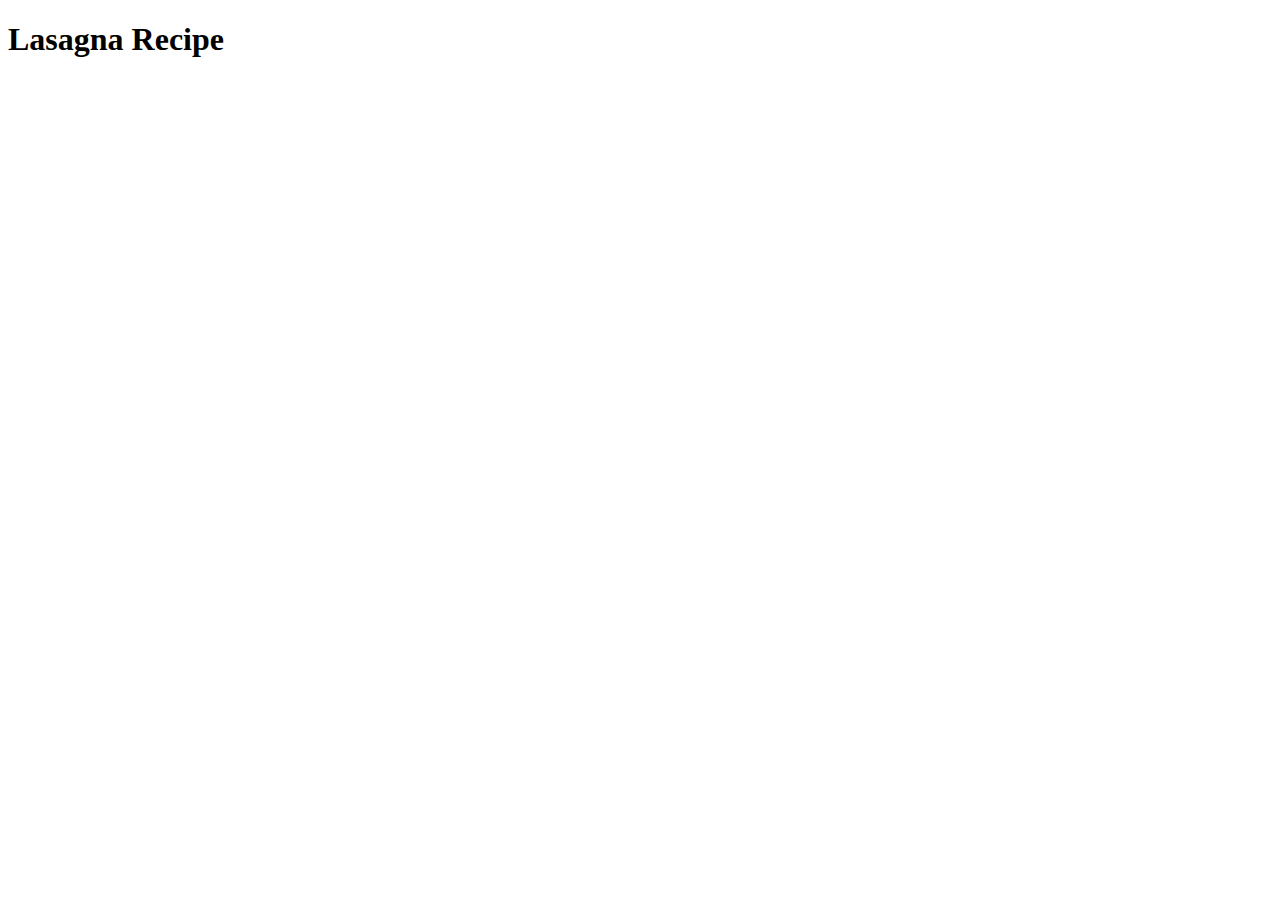
==== recipes/lasagna.html @ 29f478db "Create recipes directory and lasagna.html file" ====
<!DOCTYPE html>
<html lang="en">
<head>
    <meta charset="UTF-8">
    <meta name="viewport" content="width=device-width, initial-scale=1.0">
    <title>Lasagna Recipe</title>
</head>
<body>
    <h1>Lasagna Recipe</h1>
</body>
</html>
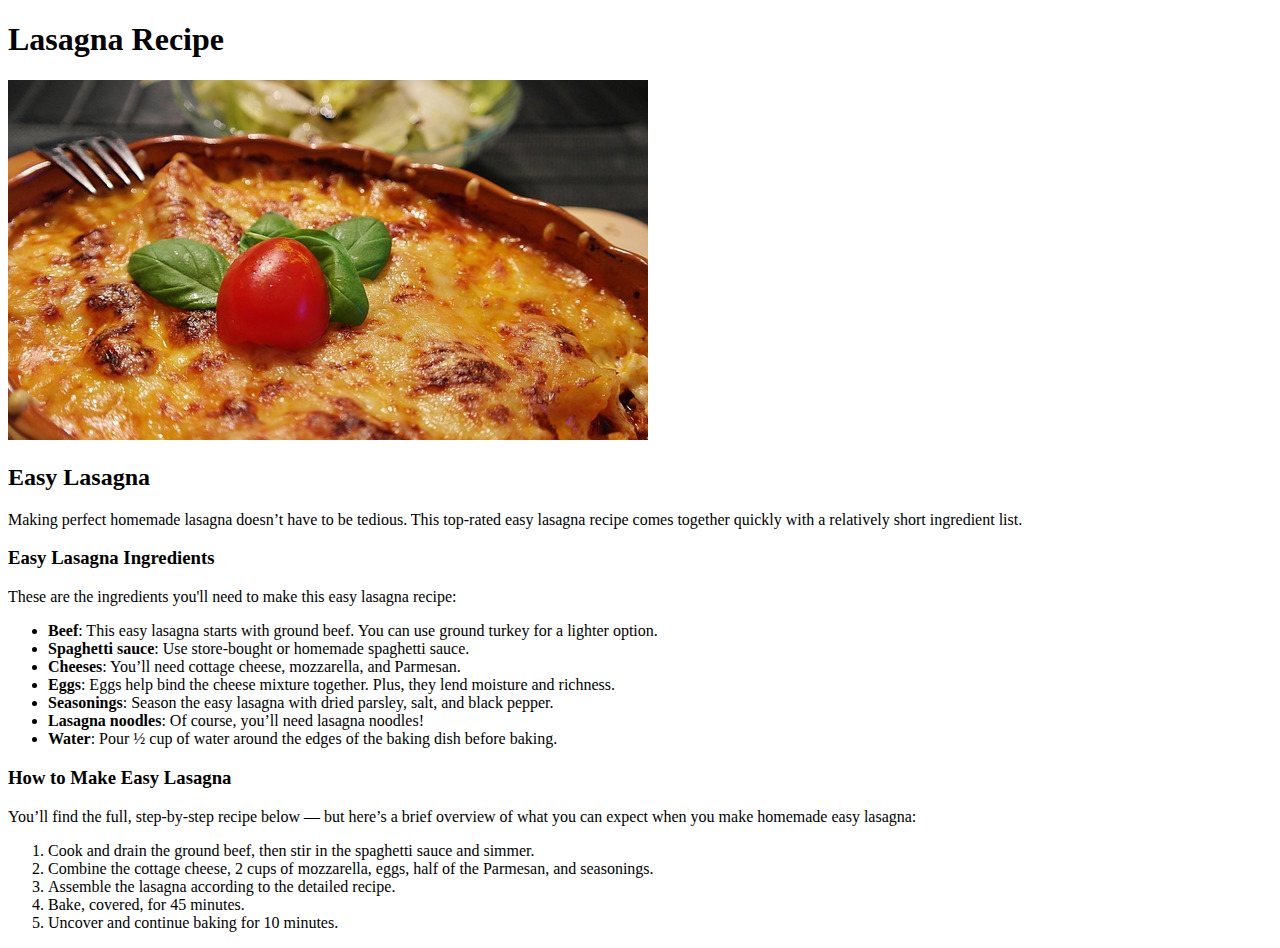
==== commit a2de7354: "Add lasagna page content and image" ====
--- a/recipes/lasagna.html
+++ b/recipes/lasagna.html
@@ -1,11 +1,75 @@
 <!DOCTYPE html>
 <html lang="en">
-<head>
-    <meta charset="UTF-8">
-    <meta name="viewport" content="width=device-width, initial-scale=1.0">
+  <head>
+    <meta charset="UTF-8" />
+    <meta name="viewport" content="width=device-width, initial-scale=1.0" />
     <title>Lasagna Recipe</title>
-</head>
-<body>
+  </head>
+  <body>
     <h1>Lasagna Recipe</h1>
-</body>
-</html>+
+    <img
+      src="../img/lasagna_640x360.jpg"
+      alt="Lasagna Dish"
+      width="640"
+      height="360"
+    />
+    <h2>Easy Lasagna</h2>
+    <p>
+      Making perfect homemade lasagna doesn’t have to be tedious. This top-rated
+      easy lasagna recipe comes together quickly with a relatively short
+      ingredient list.
+    </p>
+    <h3>Easy Lasagna Ingredients</h3>
+    <p>
+      These are the ingredients you'll need to make this easy lasagna recipe:
+    </p>
+    <ul>
+      <li>
+        <strong>Beef</strong>: This easy lasagna starts with ground beef. You
+        can use ground turkey for a lighter option.
+      </li>
+      <li>
+        <strong>Spaghetti sauce</strong>: Use store-bought or homemade spaghetti
+        sauce.
+      </li>
+      <li>
+        <strong>Cheeses</strong>: You’ll need cottage cheese, mozzarella, and
+        Parmesan.
+      </li>
+      <li>
+        <strong>Eggs</strong>: Eggs help bind the cheese mixture together. Plus,
+        they lend moisture and richness.
+      </li>
+      <li>
+        <strong>Seasonings</strong>: Season the easy lasagna with dried parsley,
+        salt, and black pepper.
+      </li>
+      <li>
+        <strong>Lasagna noodles</strong>: Of course, you’ll need lasagna
+        noodles!
+      </li>
+      <li>
+        <strong>Water</strong>: Pour ½ cup of water around the edges of the
+        baking dish before baking.
+      </li>
+    </ul>
+    <h3>How to Make Easy Lasagna</h3>
+    <p>
+      You’ll find the full, step-by-step recipe below — but here’s a brief
+      overview of what you can expect when you make homemade easy lasagna:
+    </p>
+    <ol>
+        <li>Cook and drain the ground beef, then stir in the spaghetti sauce and simmer. 
+        </li>
+        <li>Combine the cottage cheese, 2 cups of mozzarella, eggs, half of the Parmesan, and seasonings.
+        </li>
+        <li>Assemble the lasagna according to the detailed recipe.
+        </li>
+        <li>Bake, covered, for 45 minutes. 
+        </li>
+        <li>Uncover and continue baking for 10 minutes. 
+        </li>
+    </ol>
+  </body>
+</html>
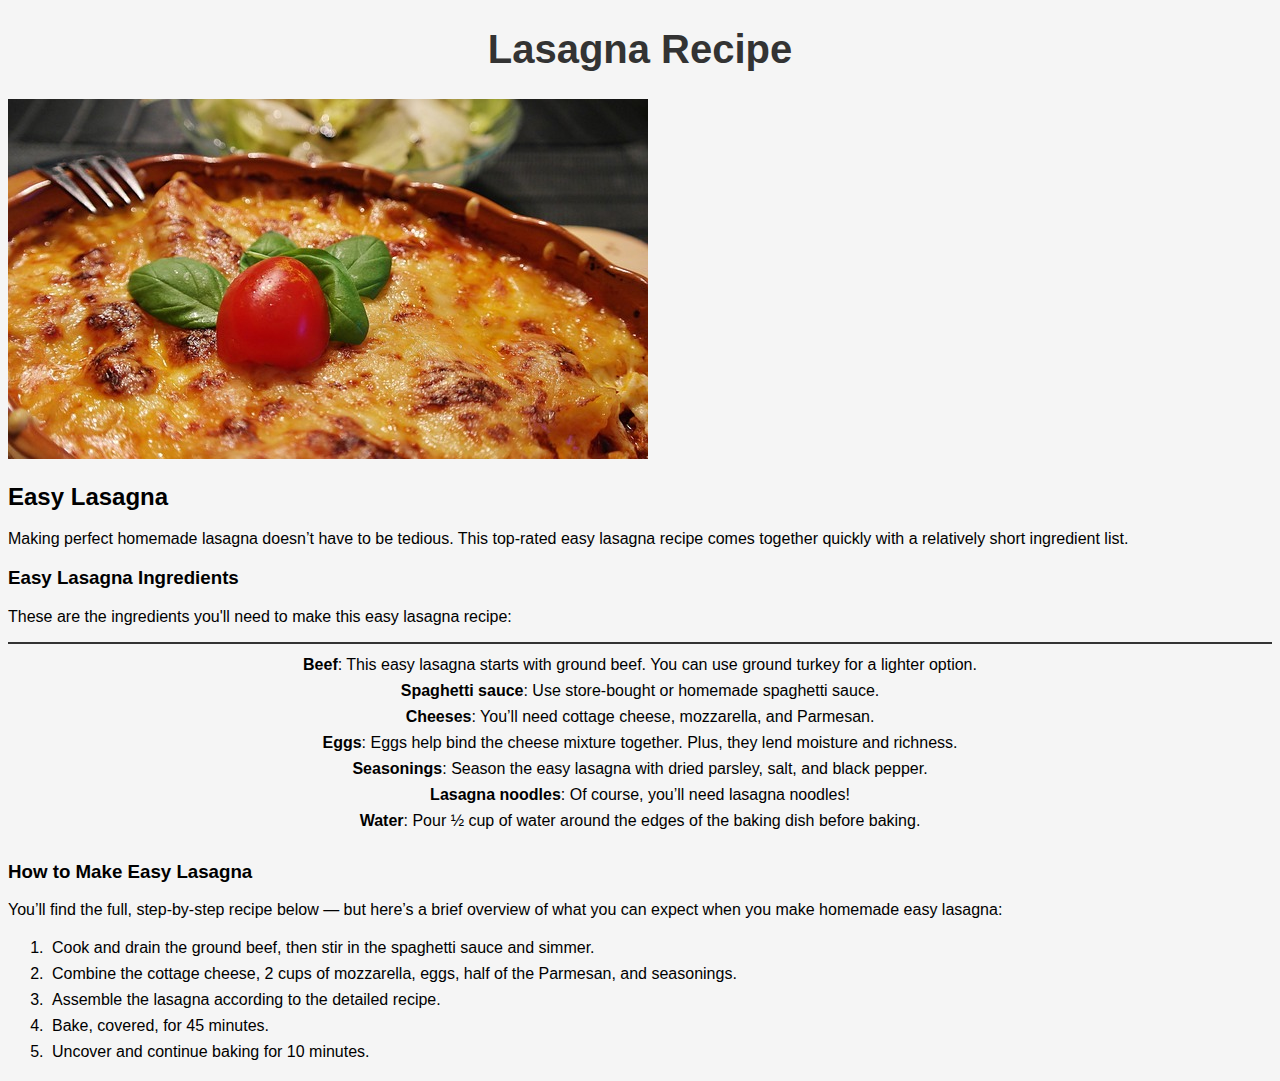
==== commit 7d227395: "Add CSS file to project" ====
--- a/recipes/lasagna.html
+++ b/recipes/lasagna.html
@@ -1,9 +1,10 @@
 <!DOCTYPE html>
 <html lang="en">
   <head>
-    <meta charset="UTF-8" />
-    <meta name="viewport" content="width=device-width, initial-scale=1.0" />
+    <meta charset="UTF-8" >
+    <meta name="viewport" content="width=device-width, initial-scale=1.0" >
     <title>Lasagna Recipe</title>
+    <link rel="stylesheet" href="../style.css">
   </head>
   <body>
     <h1>Lasagna Recipe</h1>
@@ -13,7 +14,7 @@
       alt="Lasagna Dish"
       width="640"
       height="360"
-    />
+    >
     <h2>Easy Lasagna</h2>
     <p>
       Making perfect homemade lasagna doesn’t have to be tedious. This top-rated
@@ -60,16 +61,17 @@
       overview of what you can expect when you make homemade easy lasagna:
     </p>
     <ol>
-        <li>Cook and drain the ground beef, then stir in the spaghetti sauce and simmer. 
-        </li>
-        <li>Combine the cottage cheese, 2 cups of mozzarella, eggs, half of the Parmesan, and seasonings.
-        </li>
-        <li>Assemble the lasagna according to the detailed recipe.
-        </li>
-        <li>Bake, covered, for 45 minutes. 
-        </li>
-        <li>Uncover and continue baking for 10 minutes. 
-        </li>
+      <li>
+        Cook and drain the ground beef, then stir in the spaghetti sauce and
+        simmer.
+      </li>
+      <li>
+        Combine the cottage cheese, 2 cups of mozzarella, eggs, half of the
+        Parmesan, and seasonings.
+      </li>
+      <li>Assemble the lasagna according to the detailed recipe.</li>
+      <li>Bake, covered, for 45 minutes.</li>
+      <li>Uncover and continue baking for 10 minutes.</li>
     </ol>
   </body>
 </html>
--- a/style.css
+++ b/style.css
@@ -0,0 +1,38 @@
+/* GENERAL STYLES */
+
+body {
+    font-family: Verdana, Geneva, Tahoma, sans-serif;
+    background-color: whitesmoke;
+}
+
+h1 {
+    text-align: center;
+    color: #333;
+    font-size: 2.5rem;
+}
+
+ul {
+    text-align: center;
+    list-style-type: none;
+    padding: 0.5rem;
+    border-top: 2px solid #333;
+}
+
+li {
+    padding: 0.25rem;
+}
+
+li a {
+    text-decoration: none;
+    font-size: 20px;
+}
+
+li a:visited {
+    color: #333;
+}
+
+li a:hover, li a:focus {
+    text-decoration: underline;
+    color: #8a8a8a;
+}
+
